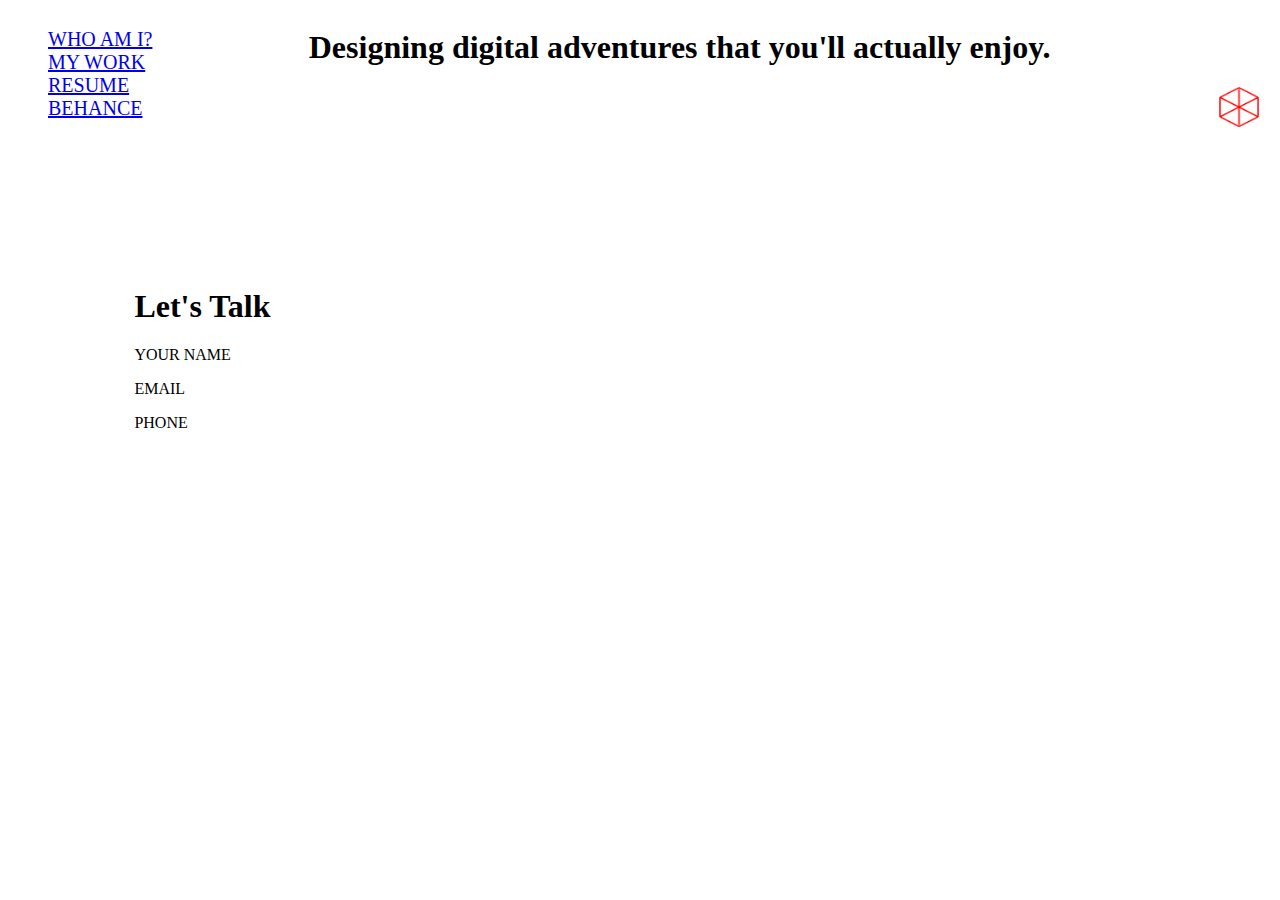
==== index_MyWork.html @ 900e4ad4 "Created My Work" ====
<!DOCTYPE html>
<html>
    <head>
        <title>Liam's Portfolio</title>
        <link href="css/style.css" type="text/css" rel="stylesheet">        
    </head>
    <body>
        <header class="navigation">
            <nav class="topNav"> 
                <ul> 
                    <li class="inline-block"> <a href="#">WHO AM I?</a> </li>
                    <li class="inline-block"> <a href="#">MY WORK</a> </li>
                    <li class="inline-block"> <a href="#">RESUME</a> </li>
                    <li class="inline-block"> <a href="#">BEHANCE</a> </li>
                </ul>
            </nav>  
       
           <h1> Designing digital adventures that you'll actually enjoy.</h1>

           <div class="inline-block logo"> 
            <img src="images/Website Logo.png">
           </div>  
        </header>

        <footer>
            <h1> Let's Talk </h1>
            <p class="NAME"> YOUR NAME</p>
            <p class="EMAIL"> EMAIL</p>
            <p class="PHONE"> PHONE </p>
        </footer>
    </body>
</html>
<!--This is a comment. Comments are not displayed in the browser-->
---- css/style.css ----
header {
    display: flex;
    justify-content: space-between;
}

.logo {
    display: flex;
    width: auto;
    padding: 1%;
    align-content: end;
    justify-content: end;
    flex-wrap: wrap;
}
.logo img {
    width: 40px;
    height: 40px;
}
.nav{
    width: 73%;
    padding:1%;
}
ul{
    width: 10%;
    margin-left: auto;
    list-style: none;
    width: fit-content;
    font-size: 20px;
}
.heroImg{
    height: 600px;
    padding: 25px;
}
#foo img [src="/Images/Liam Photo.png"] {
    width: 300px;
}
.content{
    display: flex;
    justify-content: flex-end;
}
p {
    padding: 3%;
}
.NAME {
    padding:0%
    
}
.EMAIL {
    padding: 0%;
}
.PHONE {
    padding: 0%;
}
footer{
    padding-top: 10%;
    padding-right: 10%;
    padding-bottom: 1%;
    padding-left: 10%;
}
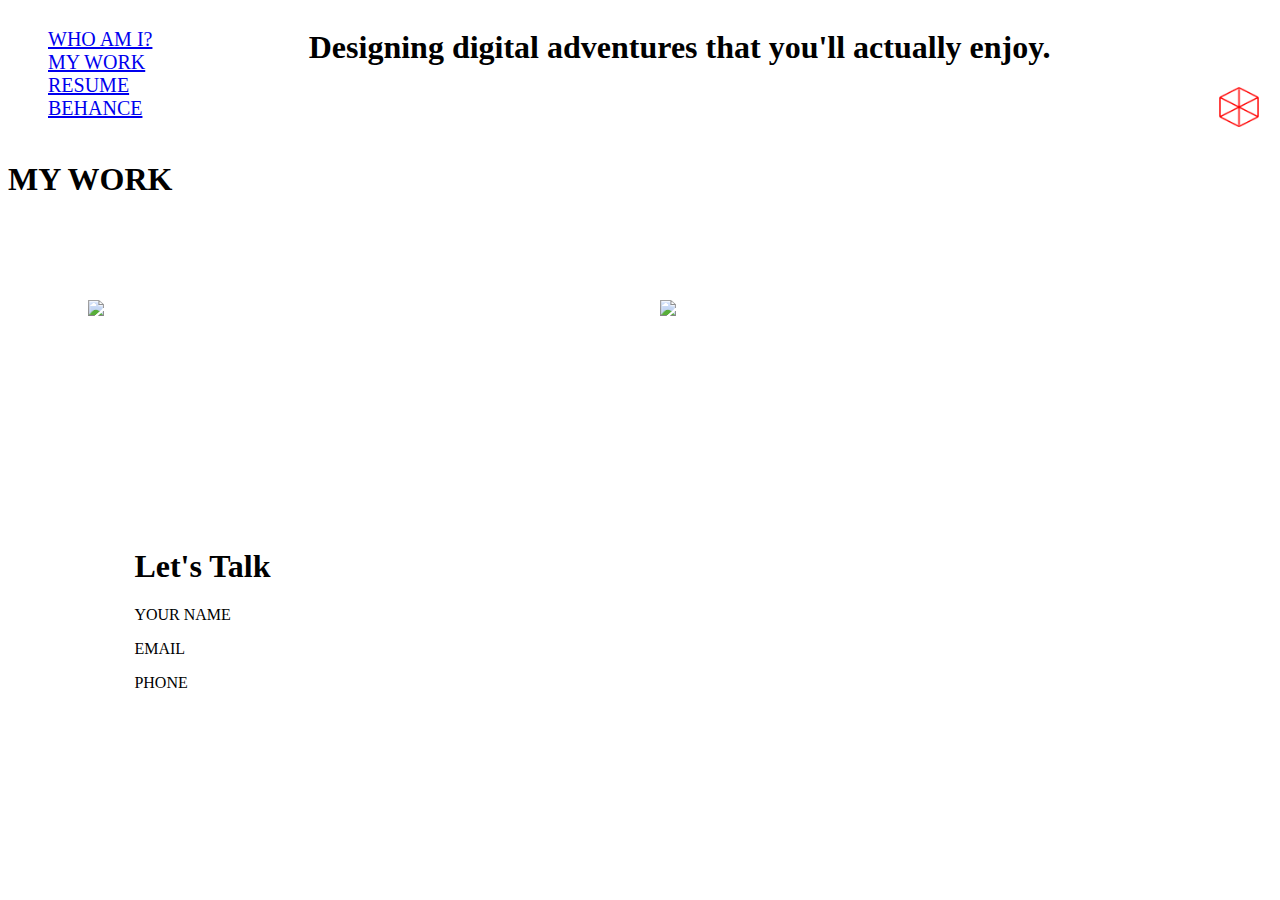
==== commit fbf96565: "HW18- Final" ====
--- a/index_MyWork.html
+++ b/index_MyWork.html
@@ -2,13 +2,13 @@
 <html>
     <head>
         <title>Liam's Portfolio</title>
-        <link href="css/style.css" type="text/css" rel="stylesheet">        
+        <link href="css/style_MyWork.css" type="text/css" rel="stylesheet">        
     </head>
     <body>
         <header class="navigation">
             <nav class="topNav"> 
                 <ul> 
-                    <li class="inline-block"> <a href="#">WHO AM I?</a> </li>
+                    <li class="inline-block"> <a href="/UX_UI_HW_18/index.html">WHO AM I?</a> </li>
                     <li class="inline-block"> <a href="#">MY WORK</a> </li>
                     <li class="inline-block"> <a href="#">RESUME</a> </li>
                     <li class="inline-block"> <a href="#">BEHANCE</a> </li>
@@ -21,6 +21,13 @@
             <img src="images/Website Logo.png">
            </div>  
         </header>
+        <section class="myWork"> 
+            <h1> MY WORK</h1>
+            <div class="workGrid">
+                <a href="#"><img src="/UX_UI_HW_18/images/NCC Tile Photo.png"></a>
+                <a href="#"><img src="/UX_UI_HW_18/images/CRA Tile Photo.png"></a>
+            </div>
+        </section>
 
         <footer>
             <h1> Let's Talk </h1>
--- a/css/style_MyWork.css
+++ b/css/style_MyWork.css
@@ -0,0 +1,76 @@
+header {
+    display: flex;
+    justify-content: space-between;
+}
+
+.logo {
+    display: flex;
+    width: auto;
+    padding: 1%;
+    align-content: end;
+    justify-content: end;
+    flex-wrap: wrap;
+}
+.logo img {
+    width: 40px;
+    height: 40px;
+}
+.nav{
+    width: 73%;
+    padding:1%;
+}
+ul{
+    width: 10%;
+    margin-left: auto;
+    list-style: none;
+    width: fit-content;
+    font-size: 20px;
+}
+.heroImg{
+    height: 600px;
+    padding: 25px;
+}
+#foo img [src="/Images/Liam Photo.png"] {
+    width: 300px;
+}
+.content{
+    display: flex;
+    justify-content: flex-end;
+}
+p {
+    padding: 3%;
+}
+.NAME {
+    padding:0%
+    
+}
+.EMAIL {
+    padding: 0%;
+}
+.PHONE {
+    padding: 0%;
+}
+footer{
+    padding-top: 10%;
+    padding-right: 10%;
+    padding-bottom: 1%;
+    padding-left: 10%;
+}
+.workGrid {
+    display: grid; /* Use flexbox to create a flexible container */
+    grid-template-columns: 1fr 1fr;
+    gap: 40px;
+    padding: 80px;
+}
+.workGrid a img {
+    width: 100%; /* Set the width to 100% of the container */
+    height: auto; /* Automatically adjust the height to maintain aspect ratio */
+    
+}
+
+@media screen and (max-width: 768px) {
+    .workGrid {
+        grid-template-columns: 1fr;
+    }
+
+}